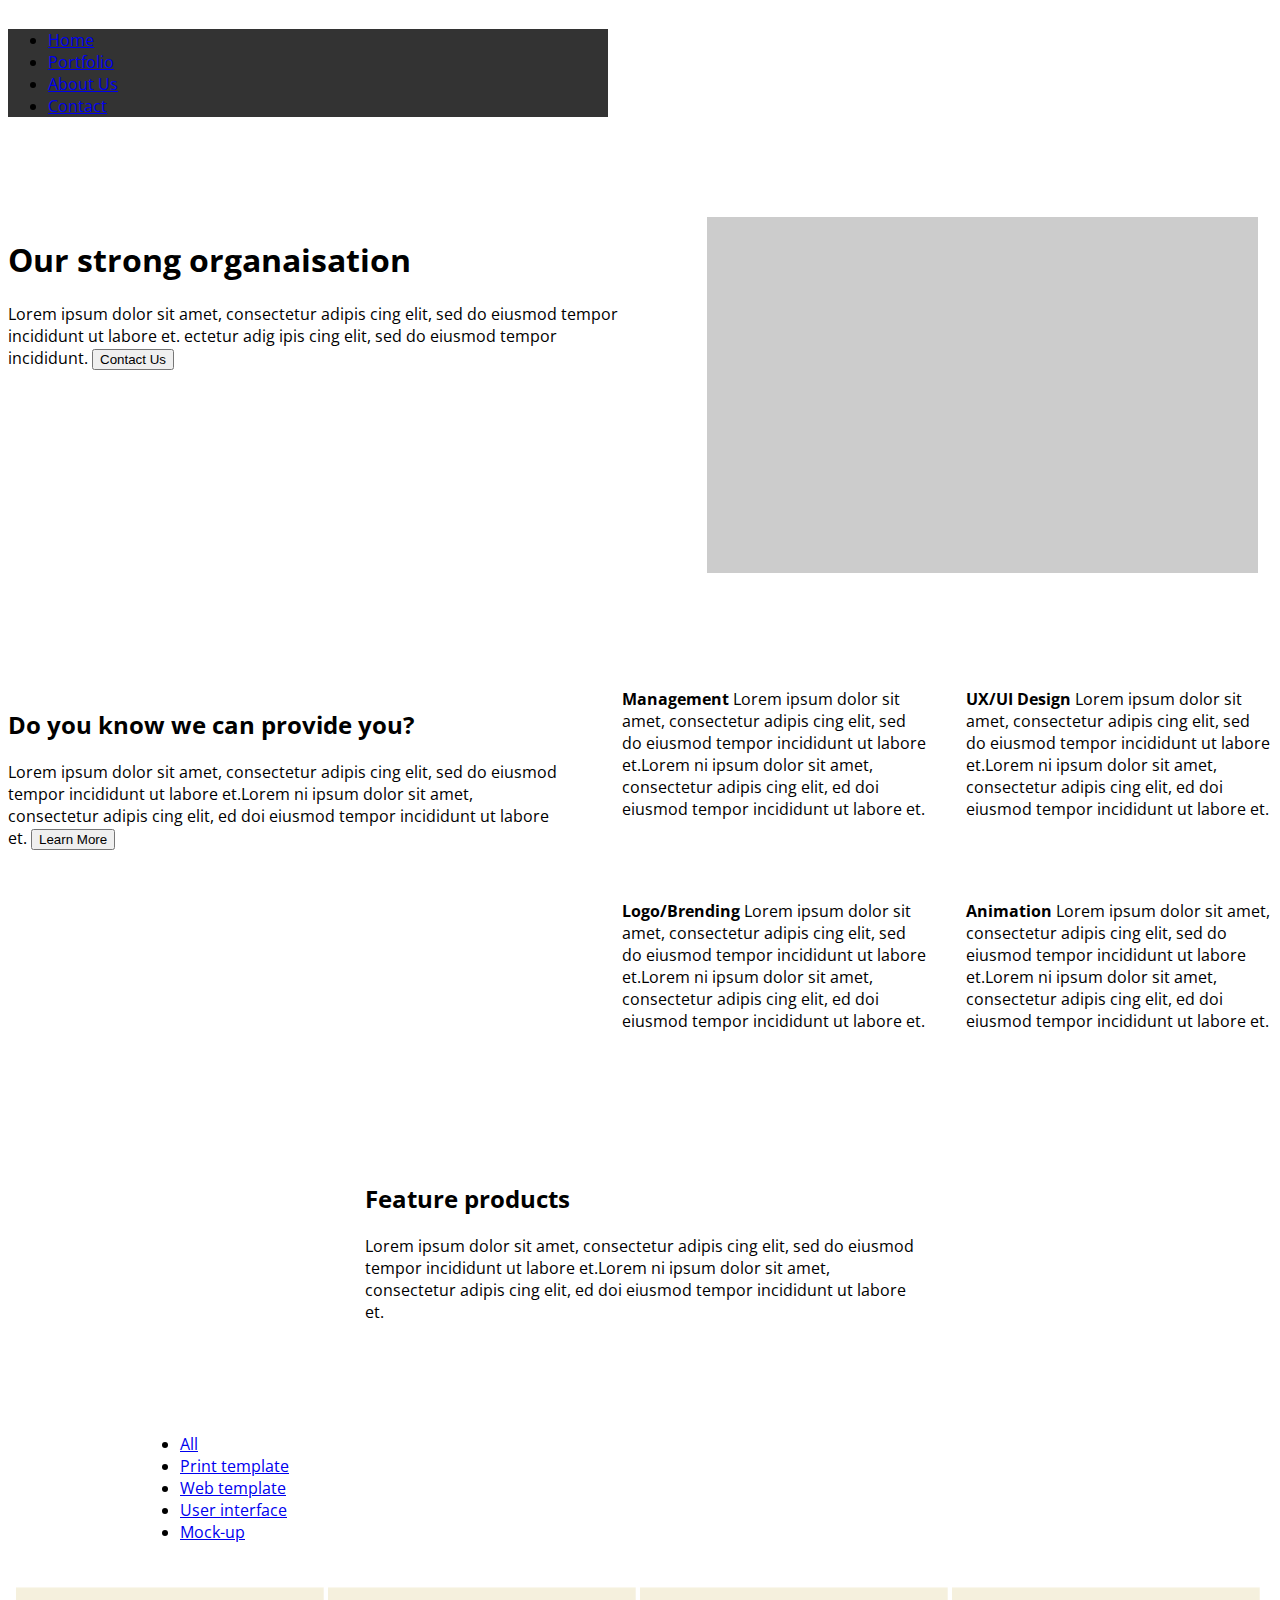
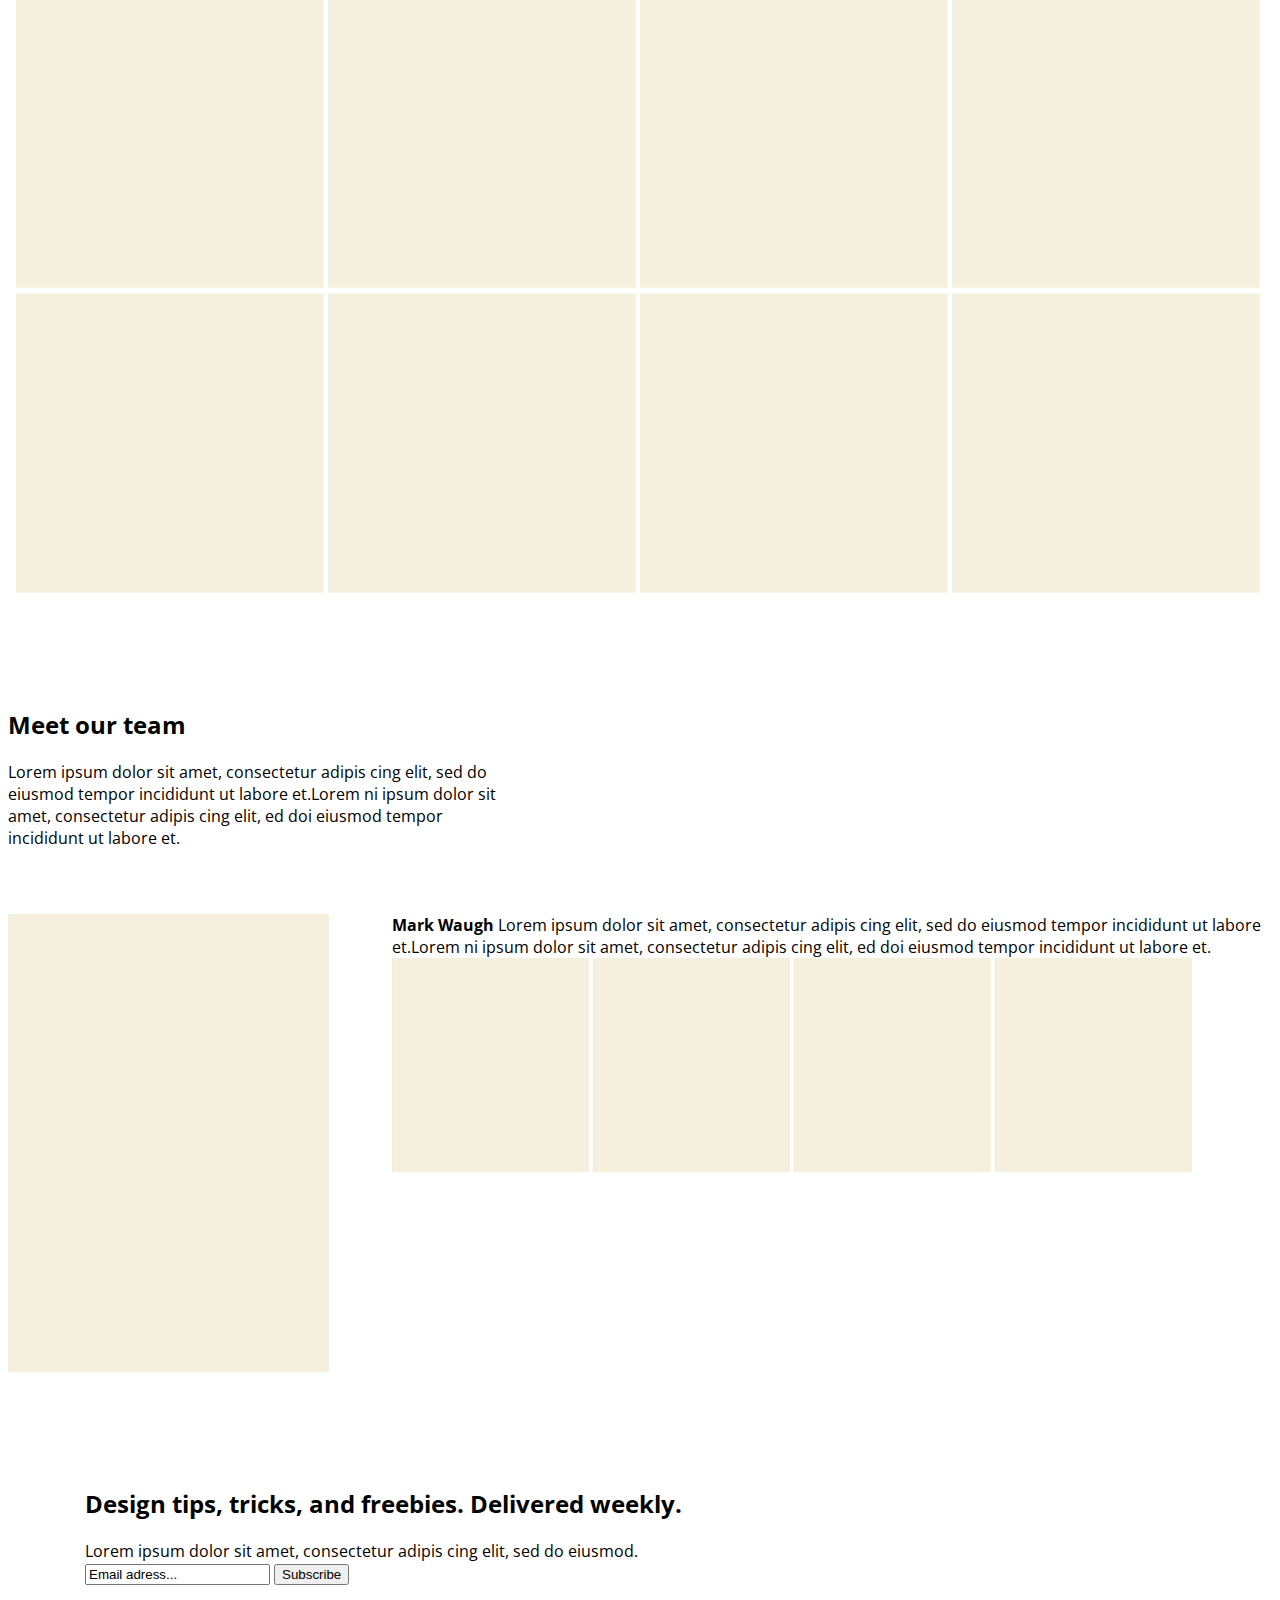
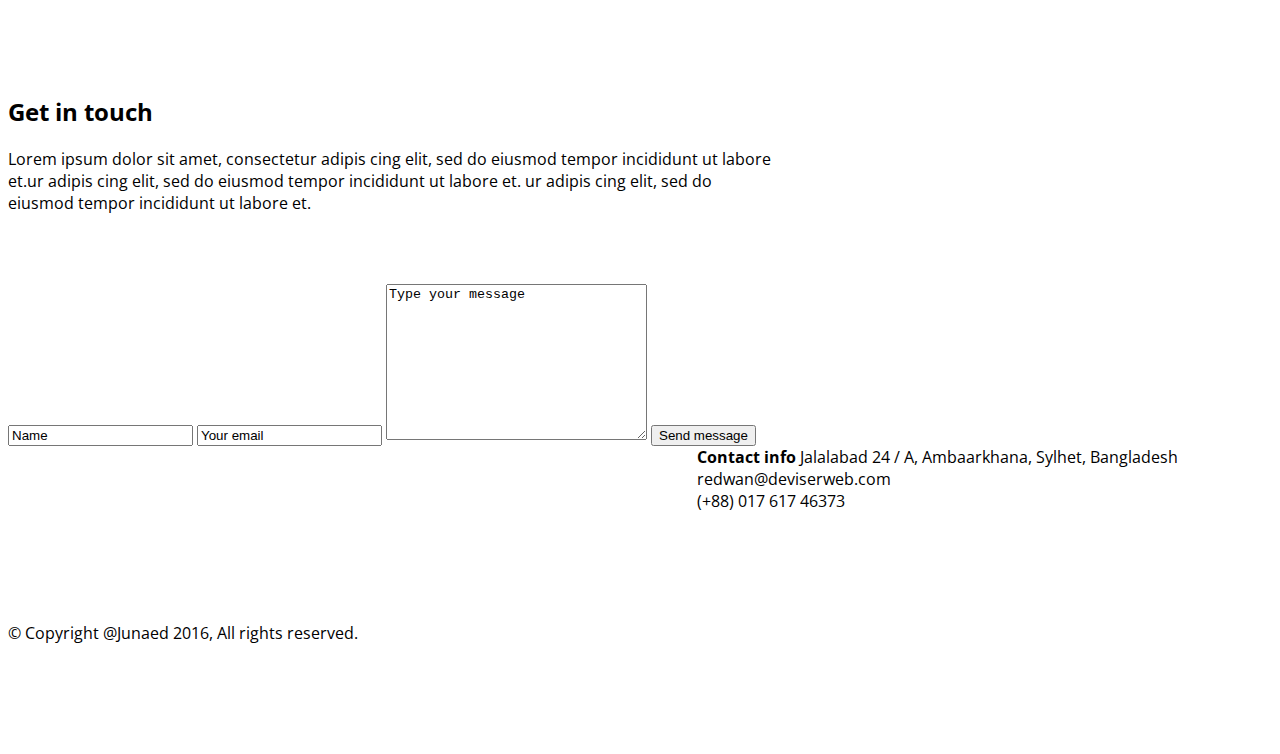
==== projects/agnecy/index.html @ 2eae618b "Первый вариант" ====
<!DOCTYPE html>
<head>
	<meta charset="UTF-8">
	<title>Agnecy</title>
	<link href="https://fonts.googleapis.com/css?family=Open+Sans" rel="stylesheet">
	<link rel="stylesheet" href="css/style.css">
</head>
<body>
	<header class="main-header">
		<div class="container">
			<nav class="main-navigation content">
				<ul class="clearfix">
					<li><a href="#">Home</a></li>
					<li><a href="#">Portfolio</a></li>
					<li><a href="#">About Us</a></li>
					<li><a href="#">Contact</a></li>
				</ul>
			</nav>
			<div class="header-content clearfix">
				<div class="header-content-text content">
					<h1 class="main-title">
					Our strong organaisation
					</h1>
					<span class="main-subtitle">
					Lorem ipsum dolor sit amet, consectetur adipis cing elit, sed do eiusmod tempor incididunt  ut labore et. ectetur adig ipis cing elit, sed do eiusmod tempor incididunt.
					</span>
					<button class="main-button" name="main-button">Contact Us</button>
				</div>
				<div class="header-video content">
					<img src="img/img-video.png" alt="video" class="main-img">
				</div>
			</div>
		</div>
	</header>
	<section class="provides">
		<div class="container clearfix">
			<div class="provides-title content">
				<h2>Do you know we can provide you?</h2>
				<span>Lorem ipsum dolor sit amet, consectetur adipis cing elit, sed do eiusmod tempor incididunt ut labore et.Lorem ni ipsum dolor sit amet, consectetur adipis cing elit, ed doi eiusmod tempor incididunt ut labore et.</span>
				<button class="provides-button" name="provides-button">Learn More</button>
			</div>
			<div class="provides-services clearfix content">
				<div class="provides-management">
					<b>Management</b>
					<span>Lorem ipsum dolor sit amet, consectetur adipis cing elit, sed do eiusmod tempor incididunt ut labore et.Lorem ni ipsum dolor sit amet, consectetur adipis cing elit, ed doi eiusmod tempor incididunt ut labore et.</span>
				</div>
				<div class="provides-design">
					<b>UX/UI Design</b>
					<span>Lorem ipsum dolor sit amet, consectetur adipis cing elit, sed do eiusmod tempor incididunt ut labore et.Lorem ni ipsum dolor sit amet, consectetur adipis cing elit, ed doi eiusmod tempor incididunt ut labore et.</span>
				</div>
				<div class="clearfix"></div>
				<div class="provides-logo">
					<b>Logo/Brending</b>
					<span>Lorem ipsum dolor sit amet, consectetur adipis cing elit, sed do eiusmod tempor incididunt ut labore et.Lorem ni ipsum dolor sit amet, consectetur adipis cing elit, ed doi eiusmod tempor incididunt ut labore et.</span>
				</div>
				<div class="provides-animation">
					<b>Animation</b>
					<span>Lorem ipsum dolor sit amet, consectetur adipis cing elit, sed do eiusmod tempor incididunt ut labore et.Lorem ni ipsum dolor sit amet, consectetur adipis cing elit, ed doi eiusmod tempor incididunt ut labore et.</span>
				</div>
			</div>
		</div>
	</section>
	<section class="products">
		<div class="container">
			<div class="products-text content">
				<h2 class="products-title">Feature products</h2>
				<span class="products-subtitle">Lorem ipsum dolor sit amet, consectetur adipis cing elit, sed do eiusmod tempor incididunt ut labore et.Lorem ni ipsum dolor sit amet, consectetur adipis cing elit, ed doi eiusmod tempor incididunt ut labore et.</span>	
			</div>
			<div class="products-example content">
				<ul>
					<li><a href="#">All</a></li>
					<li><a href="#">Print template</a></li>
					<li><a href="#">Web template</a></li>
					<li><a href="#">User interface</a></li>
					<li><a href="#">Mock-up</a></li>
				</ul>
			</div>
			<div class="products-images content">
				<img src="img/products-item.png" alt="" class="products-image-item">
				<img src="img/products-item.png" alt="" class="products-image-item">
				<img src="img/products-item.png" alt="" class="products-image-item">
				<img src="img/products-item.png" alt="" class="products-image-item">
				<img src="img/products-item.png" alt="" class="products-image-item">
				<img src="img/products-item.png" alt="" class="products-image-item">
				<img src="img/products-item.png" alt="" class="products-image-item">
				<img src="img/products-item.png" alt="" class="products-image-item">
			</div>
		</div>
	</section>
	<section class="team">
		<div class="container clearfix">
			<div class="team-text content">
				<h2 class="team-title">Meet our team</h2>
				<span class="team-subtitle">Lorem ipsum dolor sit amet, consectetur adipis cing elit, sed do eiusmod tempor incididunt ut labore et.Lorem ni ipsum dolor sit amet, consectetur adipis cing elit, ed doi eiusmod tempor incididunt ut labore et.</span>			
			</div>
			<div class="team-main-image content">
				<img src="img/team-portrait-big.png" alt="" class="team-image-big">
			</div>
			<div class="team-content content">
				<b class="team-name">Mark Waugh</b>
				<span class="team-description">Lorem ipsum dolor sit amet, consectetur adipis cing elit, sed do eiusmod tempor incididunt ut labore et.Lorem ni ipsum dolor sit amet, consectetur adipis cing elit, ed doi eiusmod tempor incididunt ut labore et.</span>
				<img src="img/team-portrait-small.png" alt="" class="team-image-small">
				<img src="img/team-portrait-small.png" alt="" class="team-image-small">
				<img src="img/team-portrait-small.png" alt="" class="team-image-small">
				<img src="img/team-portrait-small.png" alt="" class="team-image-small">			
			</div>
		</div>
	</section>
	<section class="email-subscribe">
		<div class="email-content content">
			<h2 class="email-subscribe-title">Design tips, tricks, and freebies. Delivered weekly.</h2>
			<span class="email-subscribe-text">Lorem ipsum dolor sit amet, consectetur adipis cing elit, sed do eiusmod.</span>
			<form action="#">
			<input type="email" value="Email adress...">
			<button>Subscribe</button>
			</form>		
		</div>
	</section>
	<section class="feedback clearfix">
		<div class="feedback-text content">
			<h2 class="feedback-title">Get in touch</h2>
			<span class="feedback-text">Lorem ipsum dolor sit amet, consectetur adipis cing elit, sed do eiusmod tempor incididunt ut labore et.ur adipis cing elit, sed do eiusmod tempor incididunt ut labore et. ur adipis cing elit, sed do eiusmod tempor incididunt ut labore et.</span>		
		</div>
		<div class="feedback-form content">
			<form action="#">
				<input type="text" value="Name">
				<input type="email" value="Your email">
				<textarea name="" id="" cols="30" rows="10">Type your message</textarea>
				<button>Send message</button>
			</form>		
		</div>
		<div class="feedback-contact content">
			<b>Contact info</b>
			<span>Jalalabad 24 / A, Ambaarkhana, Sylhet, Bangladesh <br>
				redwan@deviserweb.com <br>
				(+88) 017 617 46373 <br></span>
		</div>
	</section>
	<footer>
		<div class="footer-content content">
			<span>© Copyright @Junaed 2016, All rights reserved.</span>		
		</div>
	</footer>
</body>
</html>
---- projects/agnecy/css/style.css ----
body {
	font-family: 'Open Sans', sans-serif;
/*	background-image: url("../img/Agnecy_Landing Page_Main_File.png");
	background-position: center top;*/
}

*, *::after, *::before {
	box-sizing: inherit;
}

html {
	padding: 0;
	margin: 0;
	box-sizing: border-box;
}

.container {
	width: 1249;
	margin: 0 auto;
}

.main-navigation ul {
	margin-top: 29px;
	width: 600px;
	background: #333;

}

.header-content {
	margin-top: 100px;
	margin-bottom: 110px;
}

.header-content-text {
	float: left;
	width: 620px;
}

.header-video {
	float: right;
	width: 565px;
}


.provides .container {
	margin-top: 110px;
	margin-bottom: 110px;
}

.provides-title {
	width: 550px;
	float: left;
}

.provides-services {
	width: 650px;
	float: right;
}

.provides-services div {
	width: 306px;
	margin-bottom: 40px;
}

.provides-management {
	float: left;
}

.provides-design {
	float: right;
}

.provides-logo {
	float: left;
}

.provides-animation {
	float: right;
}

.products-text {
	margin-top: 110px;
	margin-bottom: 75px;
	margin-left: auto;
	margin-right: auto;
	width: 550px
}

.products-example {
	width: 1000px;
	margin-bottom: 44px;
	margin-top: 110px;
	margin-left: auto;
	margin-right: auto;
}

.products-images {
	width: 1248px;
	margin-top: 0;
	margin-left: auto;
	margin-right: auto;
	margin-bottom: 110px;
}

.products-images img {
	width: 308px;
}

.team-text {
	width: 500px;
	margin-bottom: 65px;
}

.team-main-image {
	width: 345px;
	float: left;
}

.team-content {
	float: right;
	width: 880px;
}

.email-content {
	width: 1110px;
	margin: 110px auto;
}

.feedback-text {
	width: 766px;
	margin-bottom: 70px;
}

.feedback-form {
	float: left;
	width: 750px;
}

.feedback-contact {
	float: right;
	width: 575px;
}

.footer-content {
	margin-top: 110px;
	margin-bottom: 110px;
}







/*Визуализация сетки

section, footer, header {
	border: 2px solid red;
	background-color: rgba(255, 0, 0, 0.1);
}

.content {
	border: 1px dashed yellow;
	background-color: rgba(255, 255, 0, 0.2);
}

*/

/* Распорка для флоатов */
.clearfix::after {
	content: "";
	display: block;
	clear: both;
}
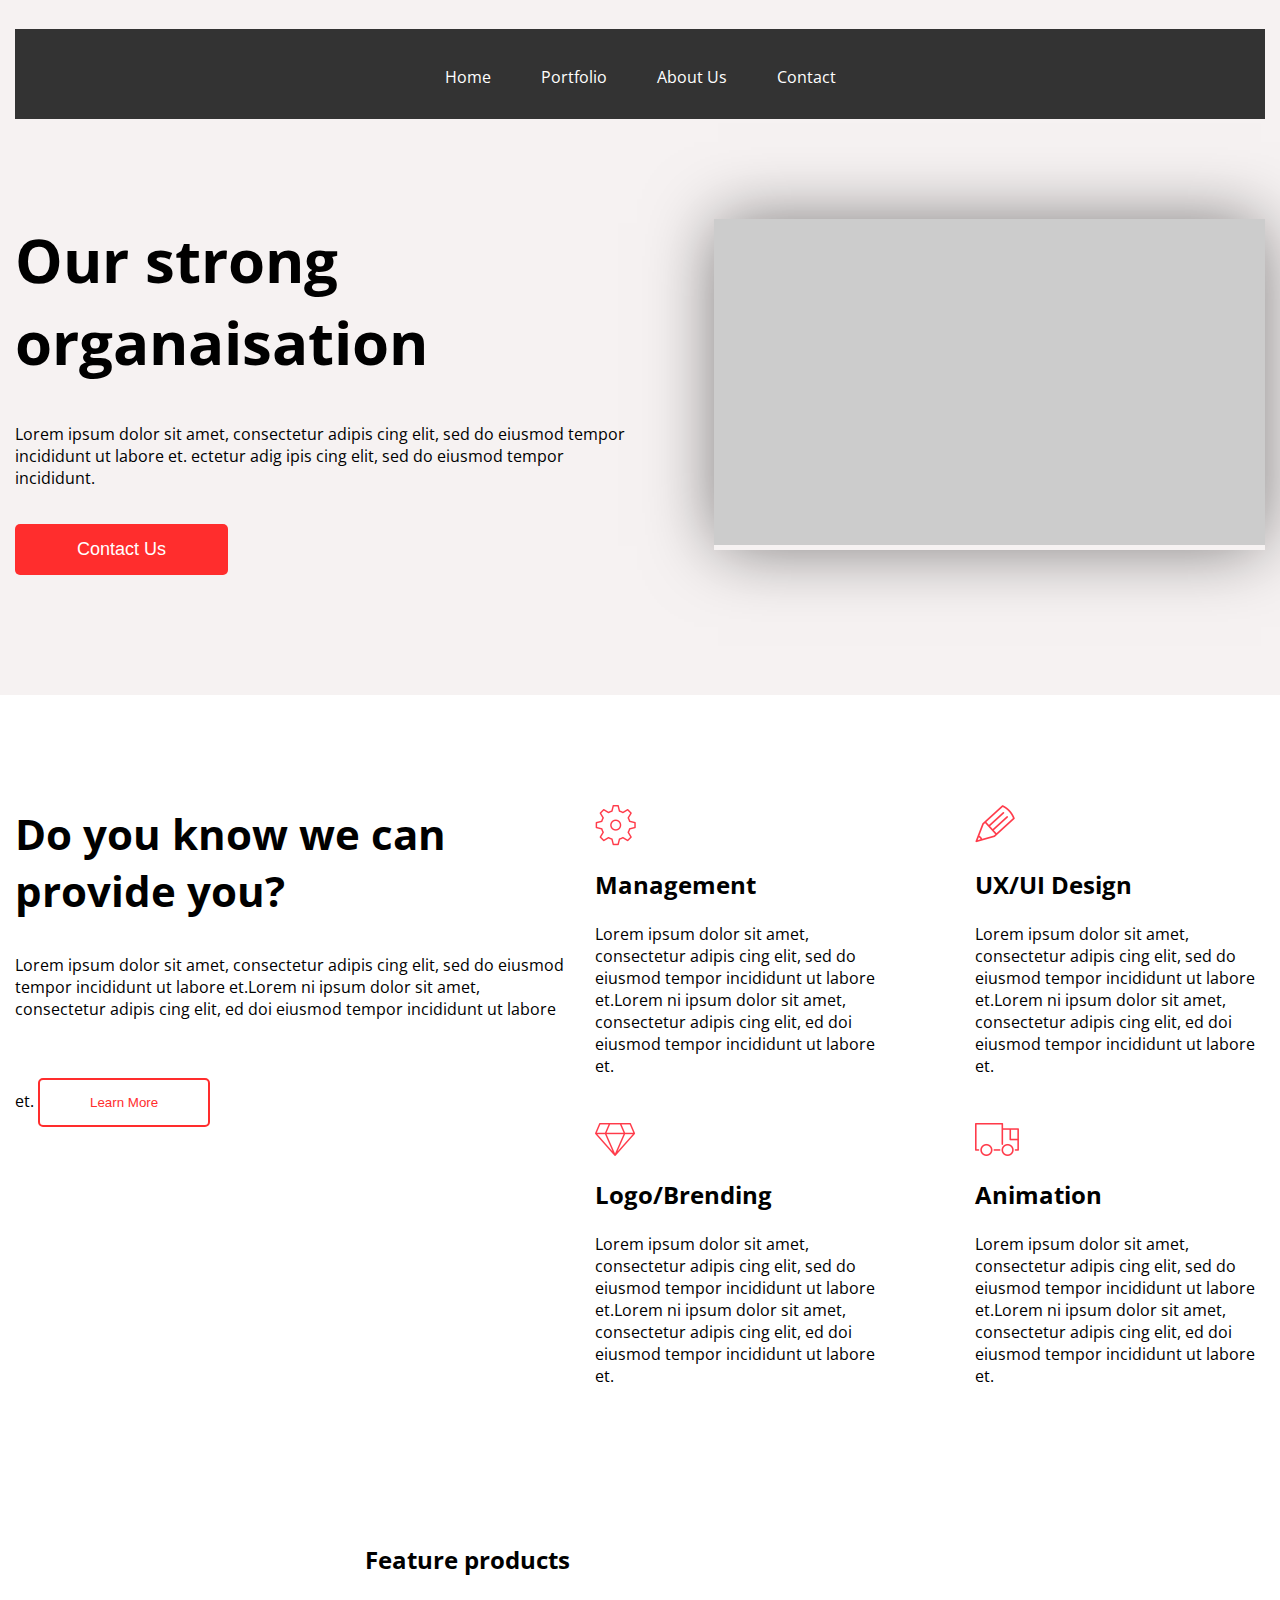
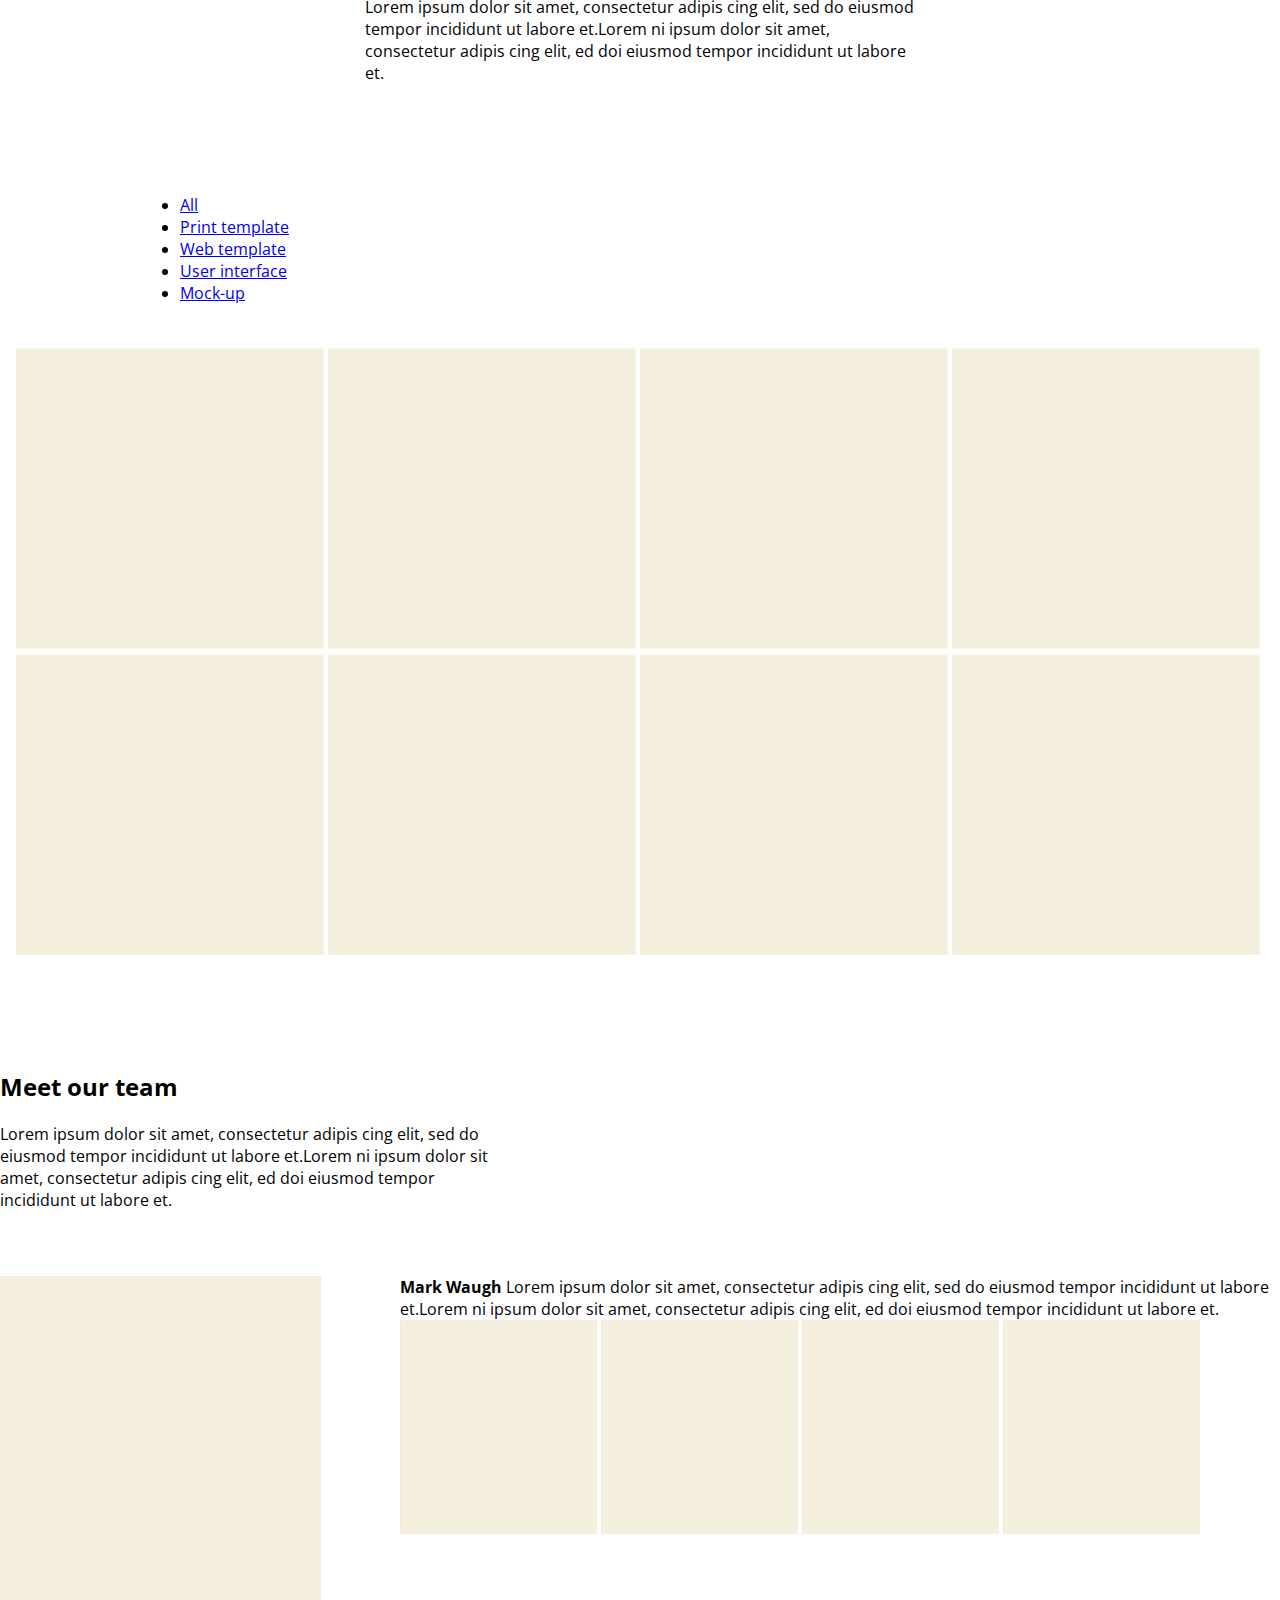
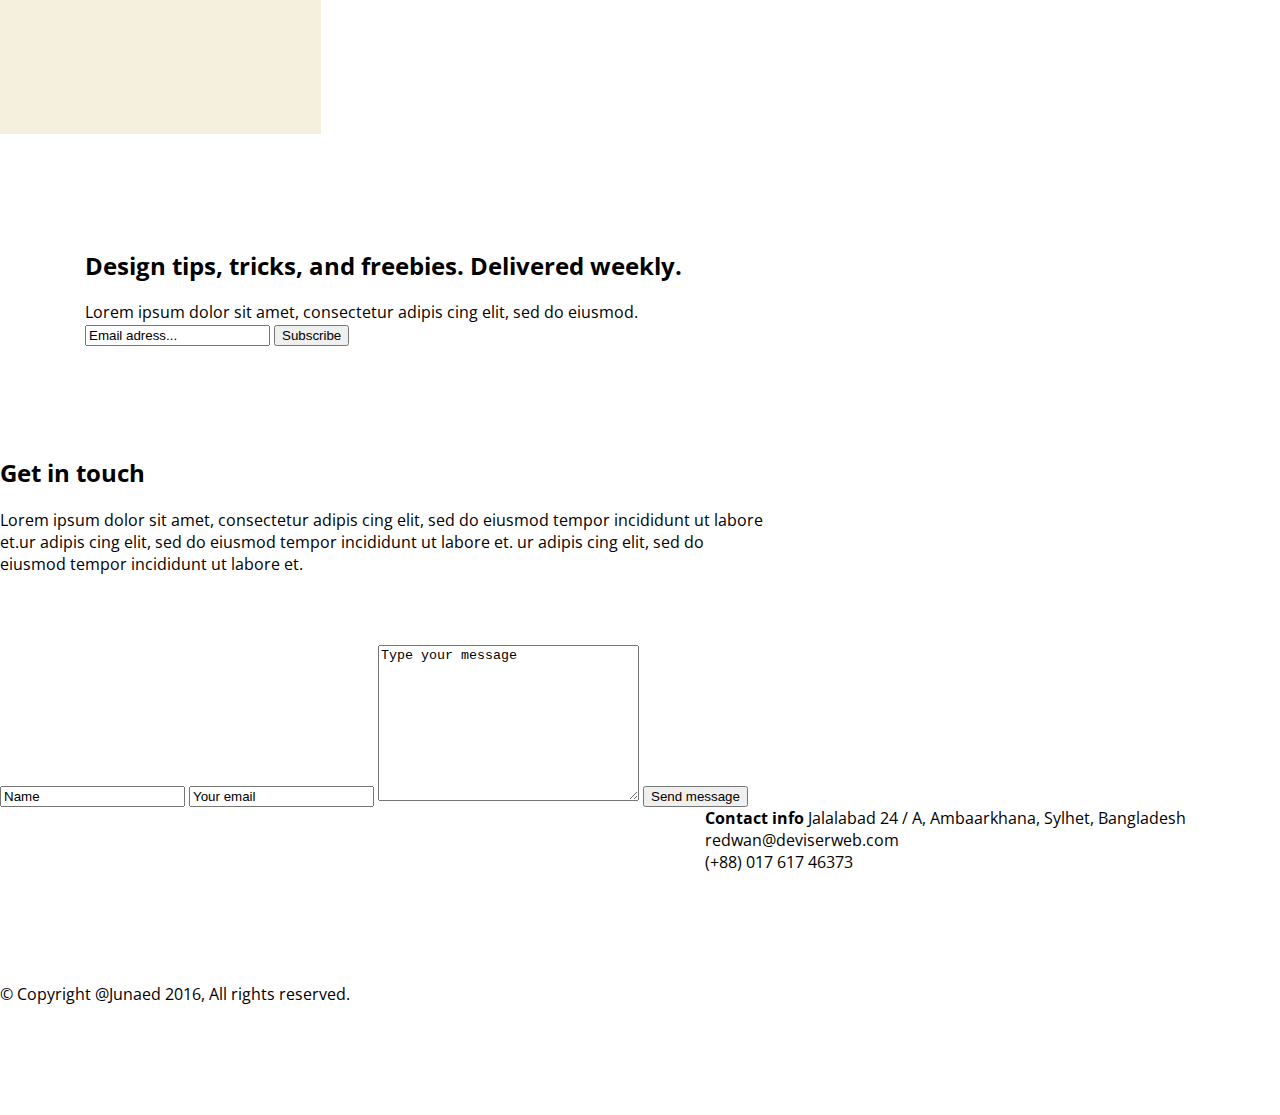
==== commit bdf2fa4d: "Стилизировал два экрана" ====
--- a/projects/agnecy/index.html
+++ b/projects/agnecy/index.html
@@ -4,6 +4,7 @@
 	<title>Agnecy</title>
 	<link href="https://fonts.googleapis.com/css?family=Open+Sans" rel="stylesheet">
 	<link rel="stylesheet" href="css/style.css">
+	<script>document.write('<script src="http://' + (location.host || 'localhost').split(':')[0] + ':35729/livereload.js?snipver=1"></' + 'script>')</script>
 </head>
 <body>
 	<header class="main-header">
@@ -16,7 +17,7 @@
 					<li><a href="#">Contact</a></li>
 				</ul>
 			</nav>
-			<div class="header-content clearfix">
+			<div class="header-content clearfix container">
 				<div class="header-content-text content">
 					<h1 class="main-title">
 					Our strong organaisation
@@ -39,7 +40,7 @@
 				<span>Lorem ipsum dolor sit amet, consectetur adipis cing elit, sed do eiusmod tempor incididunt ut labore et.Lorem ni ipsum dolor sit amet, consectetur adipis cing elit, ed doi eiusmod tempor incididunt ut labore et.</span>
 				<button class="provides-button" name="provides-button">Learn More</button>
 			</div>
-			<div class="provides-services clearfix content">
+			<div class="provides-services content">
 				<div class="provides-management">
 					<b>Management</b>
 					<span>Lorem ipsum dolor sit amet, consectetur adipis cing elit, sed do eiusmod tempor incididunt ut labore et.Lorem ni ipsum dolor sit amet, consectetur adipis cing elit, ed doi eiusmod tempor incididunt ut labore et.</span>
@@ -48,7 +49,6 @@
 					<b>UX/UI Design</b>
 					<span>Lorem ipsum dolor sit amet, consectetur adipis cing elit, sed do eiusmod tempor incididunt ut labore et.Lorem ni ipsum dolor sit amet, consectetur adipis cing elit, ed doi eiusmod tempor incididunt ut labore et.</span>
 				</div>
-				<div class="clearfix"></div>
 				<div class="provides-logo">
 					<b>Logo/Brending</b>
 					<span>Lorem ipsum dolor sit amet, consectetur adipis cing elit, sed do eiusmod tempor incididunt ut labore et.Lorem ni ipsum dolor sit amet, consectetur adipis cing elit, ed doi eiusmod tempor incididunt ut labore et.</span>
--- a/projects/agnecy/css/style.css
+++ b/projects/agnecy/css/style.css
@@ -8,75 +8,188 @@
 	box-sizing: inherit;
 }
 
-html {
+html, body {
 	padding: 0;
 	margin: 0;
 	box-sizing: border-box;
 }
 
 .container {
-	width: 1249;
+	width: 1250	px;
+	padding: 0;
 	margin: 0 auto;
 }
 
+header {
+	background-color: #f6f2f2;
+}
+
+.main-navigation {
+	padding-top: 29px;
+}
+
 .main-navigation ul {
-	margin-top: 29px;
+	padding: 0;
 	width: 600px;
 	background: #333;
-
+	font-size: 0px;
+	width: 1250px;
+	margin-left: auto;
+	margin-right: auto;
+	text-align: center;
+
+}
+
+.main-navigation li {
+	display: inline-block;
+	font-size: 16px;
+	list-style: none;
+	vertical-align: top;
+}
+
+.main-navigation a {
+	display: block;
+	min-height: 90px;
+	padding-top: 37px;
+	padding-left: 25px;
+	padding-right: 25px;
+	color: #FFFFFFFF;
+	text-decoration: none;
+}
+
+.main-navigation a:hover {
+	background-color: #FF000F;
 }
 
 .header-content {
+	width: 1250px;
 	margin-top: 100px;
 	margin-bottom: 110px;
+	padding-bottom: 120px;
+
 }
 
 .header-content-text {
+	margin-top: 0;
 	float: left;
 	width: 620px;
 }
 
+.header-content-text h1 {
+	font-size: 60px;
+	margin-top: 0px;
+
+}
+
+.main-button {
+	display: block;
+	margin-top: 35px;
+	padding: 15px 62px;
+	background-color: #ff2d2d;
+	border: none;
+	color: #fff;
+	font-size: 18px;
+	border-radius: 5px;
+}
+
 .header-video {
 	float: right;
+	margin-right: 
 	width: 565px;
+	box-shadow: 0px 0px 67px -4px rgba(0,0,0,0.53);
+}
+
+.header-video img {
+	width: 551px;
+	height: 326px;
 }
 
 
 .provides .container {
 	margin-top: 110px;
 	margin-bottom: 110px;
+	margin-left: auto;
+	margin-right: auto;
+	width: 1250px;
 }
 
 .provides-title {
 	width: 550px;
 	float: left;
+	margin-right: 10px;
+}
+
+.provides-title h2 {
+	font-size: 42px;
+	margin-top: 0;
+}
+
+.provides-button {
+	background-color: #fff;
+	color: #ff2d2d;
+	border: 2px solid #ff2d2d;
+	border-radius: 5px;
+	margin-top: 58px;
+	padding: 15px 50px;
 }
 
 .provides-services {
-	width: 650px;
-	float: right;
+	float: right;
+	width: 670px;
+	display: flex;
+	flex-wrap: wrap;
+	justify-content: space-between;
 }
 
 .provides-services div {
-	width: 306px;
-	margin-bottom: 40px;
-}
-
-.provides-management {
-	float: left;
-}
-
-.provides-design {
-	float: right;
-}
-
-.provides-logo {
-	float: left;
-}
-
-.provides-animation {
-	float: right;
-}
+	width: 290px;
+	margin-bottom: 46px;
+}
+
+
+
+.provides-services b {
+	display: block;
+	font-size: 24px;
+	margin-top: 22px;
+	margin-bottom: 22px;
+}
+
+.provides-management::before {
+	content: "";
+	display: block;
+    width: 41px; 
+    height: 41px;
+    background: url("../img/css_sprites.png") -10px -10px;
+}
+
+.provides-design::before {
+	content: "";
+	display: block;
+	width: 41px; 
+	height: 41px;
+    background: url('../img/css_sprites.png') -71px -10px;
+}
+
+.provides-logo::before {
+	content: "";
+	display: block;
+	width: 41px; 
+	height: 33px;
+    background: url('../img/css_sprites.png') -131px -10px;
+}
+
+.provides-animation::before {
+	content: "";
+	display: block;
+	width: 44px; 
+	height: 33px;
+    background: url('../img/css_sprites.png') -10px -71px;
+}
+
+
+
+
 
 .products-text {
 	margin-top: 110px;
